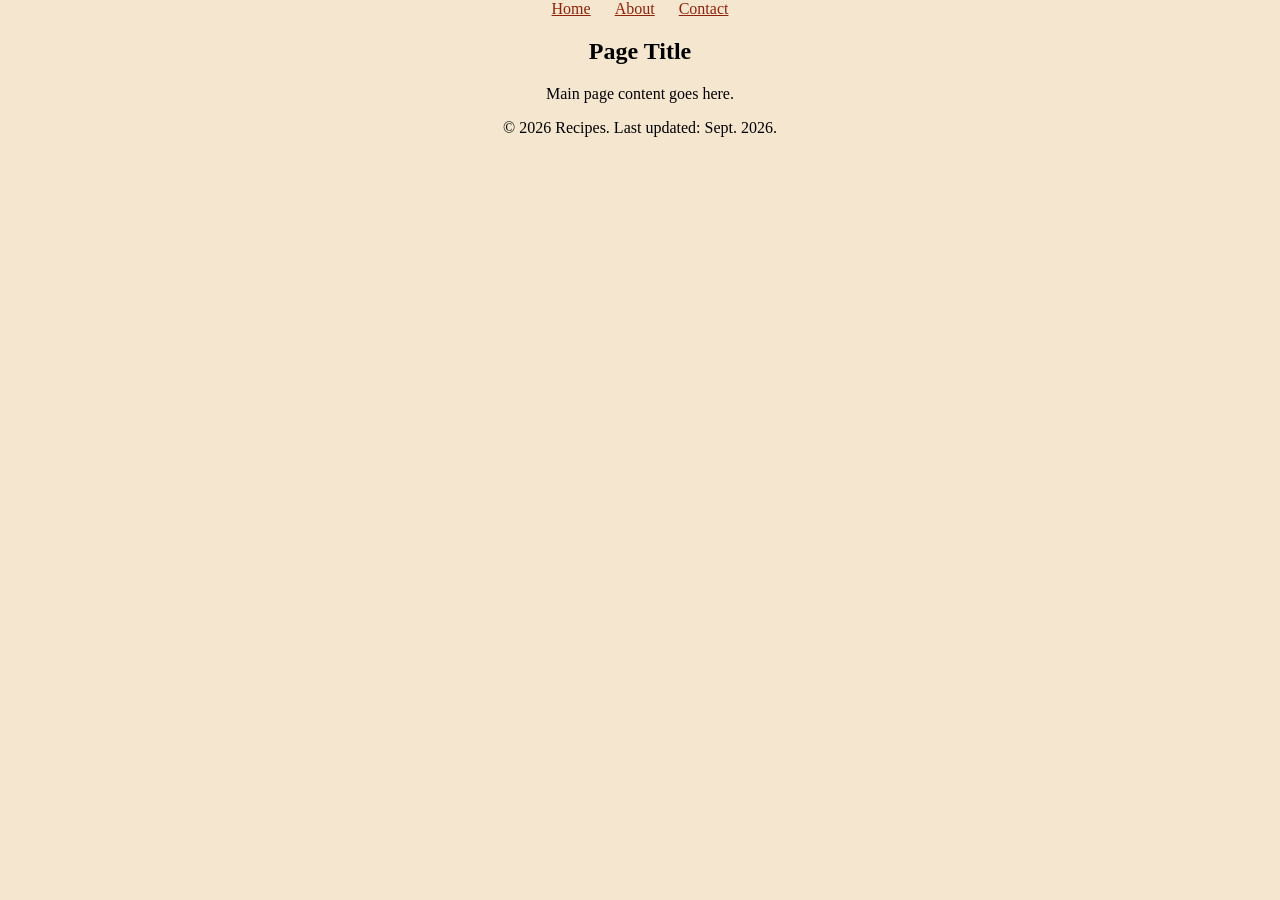
==== about.html @ 6c77e91b "css" ====
<!doctype html>
<html class="no-js" lang="en">

<head>
  <meta charset="utf-8">
  <title>Responsive Layouts</title>
  <meta name="description" content="This site will serve as the hub for many sub responsive layouts">
  <meta name="viewport" content="width=device-width, initial-scale=1">

  <meta property="og:title" content="">
  <meta property="og:type" content="">
  <meta property="og:url" content="">
  <meta property="og:image" content="">

  <link rel="manifest" href="site.webmanifest">
  <link rel="icon" href="icon.png">
  <!-- Place favicon.ico in the root directory -->

  <link rel="stylesheet" href="css/normalize.css">
  <link rel="stylesheet" href="css/main.css">

  <meta name="theme-color" content="#fafafa">
</head>

<header>
  <nav>
    <a href="index.html">Home</a>
    <a href="about.html">About</a>
    <a href="contact.html">Contact</a>
  </nav>
</header>
<main>
  <section>
    <h1>Page Title</h1>
    <p>Main page content goes here.</p>
  </section>
</main>
<footer>
  <p>&copy; 2026 Recipes. Last updated: Sept. 2026.</p>
</footer>
---- css/main.css ----
/* Place CSS styles here */
body {
  background-color: #f5e7cf;
  text-align: center;
  margin:auto
}

h1 h2 h3 {
  color: #701500;
  font-family: Georgia, 'Times New Roman', Times, serif;
  Size: 30px;
}

nav a {
  color: #8e220a;
  margin: 0 10px;
}
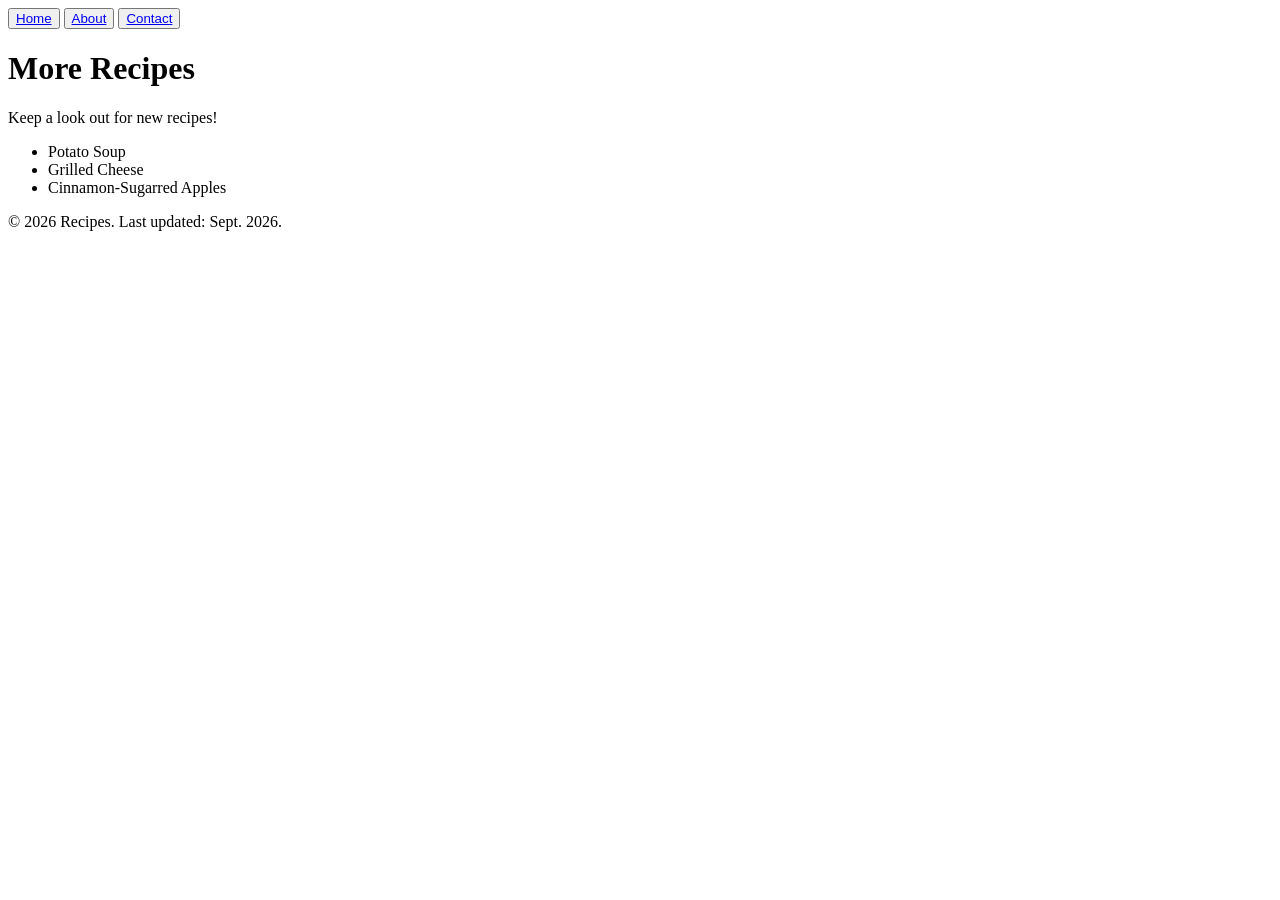
==== commit 52015e84: "css commit" ====
--- a/about.html
+++ b/about.html
@@ -1,40 +1,31 @@
-<!doctype html>
-<html class="no-js" lang="en">
+<!DOCTYPE html>
+<html lang="en">
+  <head>
+    <meta charset="UTF-8">
+    <meta name="viewport" content="width=device-width, initial-scale=1.0">
+    <title>More Recipes</title>
+  </head>
 
-<head>
-  <meta charset="utf-8">
-  <title>Responsive Layouts</title>
-  <meta name="description" content="This site will serve as the hub for many sub responsive layouts">
-  <meta name="viewport" content="width=device-width, initial-scale=1">
-
-  <meta property="og:title" content="">
-  <meta property="og:type" content="">
-  <meta property="og:url" content="">
-  <meta property="og:image" content="">
-
-  <link rel="manifest" href="site.webmanifest">
-  <link rel="icon" href="icon.png">
-  <!-- Place favicon.ico in the root directory -->
-
-  <link rel="stylesheet" href="css/normalize.css">
-  <link rel="stylesheet" href="css/main.css">
-
-  <meta name="theme-color" content="#fafafa">
-</head>
-
-<header>
+  <header>
   <nav>
-    <a href="index.html">Home</a>
-    <a href="about.html">About</a>
-    <a href="contact.html">Contact</a>
+    <button><a href="index.html">Home</a></button>
+    <button><a href="about.html">About</a></button>
+    <button><a href="contact.html">Contact</a></button>
   </nav>
 </header>
-<main>
-  <section>
-    <h1>Page Title</h1>
-    <p>Main page content goes here.</p>
-  </section>
-</main>
-<footer>
-  <p>&copy; 2026 Recipes. Last updated: Sept. 2026.</p>
-</footer>+
+  <body>
+    <h1>More Recipes</h1>
+    <p>Keep a look out for new recipes!</p>
+    <ul>
+      <li>Potato Soup</li>
+      <li>Grilled Cheese</li>
+      <li>Cinnamon-Sugarred Apples</li>
+    </ul>
+  </body>
+
+    <footer>
+    <p>&copy; 2026 Recipes. Last updated: Sept. 2026.</p>
+    </footer>
+    
+</html>
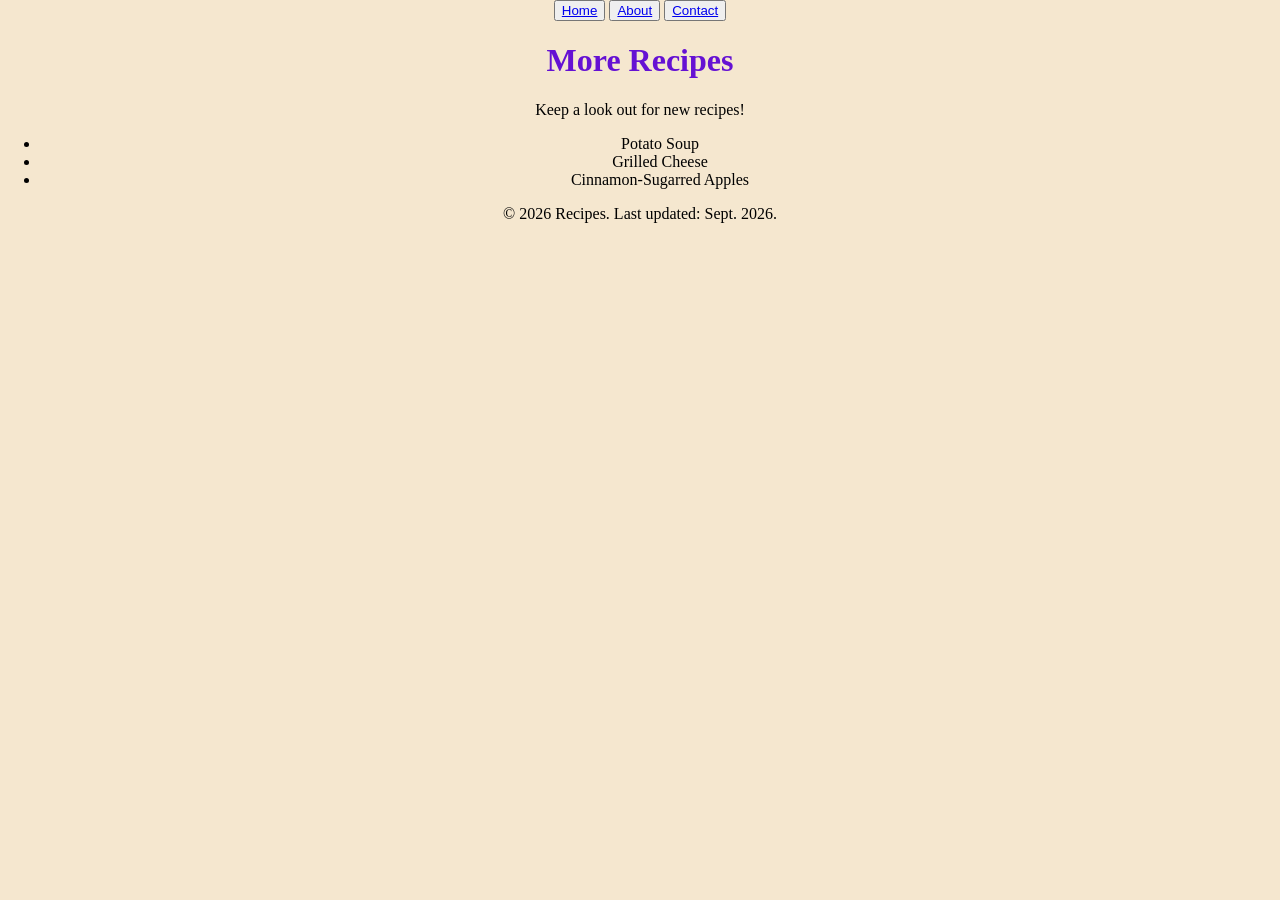
==== commit ce574426: "commit fix" ====
--- a/about.html
+++ b/about.html
@@ -1,10 +1,26 @@
-<!DOCTYPE html>
-<html lang="en">
-  <head>
-    <meta charset="UTF-8">
-    <meta name="viewport" content="width=device-width, initial-scale=1.0">
-    <title>More Recipes</title>
-  </head>
+<!doctype html>
+<html class="no-js" lang="en">
+
+<head>
+  <meta charset="utf-8">
+  <title>Responsive Layouts</title>
+  <meta name="description" content="This site will serve as the hub for many sub responsive layouts">
+  <meta name="viewport" content="width=device-width, initial-scale=1">
+
+  <meta property="og:title" content="">
+  <meta property="og:type" content="">
+  <meta property="og:url" content="">
+  <meta property="og:image" content="">
+
+  <link rel="manifest" href="site.webmanifest">
+  <link rel="icon" href="icon.png">
+  <!-- Place favicon.ico in the root directory -->
+
+  <link rel="stylesheet" href="css/normalize.css">
+  <link rel="stylesheet" href="css/main.css">
+
+  <meta name="theme-color" content="#fafafa">
+</head>
 
   <header>
   <nav>
--- a/css/main.css
+++ b/css/main.css
@@ -0,0 +1,26 @@
+/* Place CSS styles here */
+body {
+  background-color: #f5e7cf;
+  text-align: center;
+  margin:auto
+}
+
+h1 {
+  color: #6511d3;
+  font-family: Georgia, 'Times New Roman', Times, serif;
+  Size: 30px;
+}
+
+.nav a {
+  background-color: #76170a; 
+  margin: 0 10px;
+  padding: 10px 20px;
+  border-radius: 15px;
+  color: #fcf6f5;
+}
+
+.nav a:hover {
+  background-color: #f5e7cf;
+  color: #e02209;
+  text-decoration: none;
+}
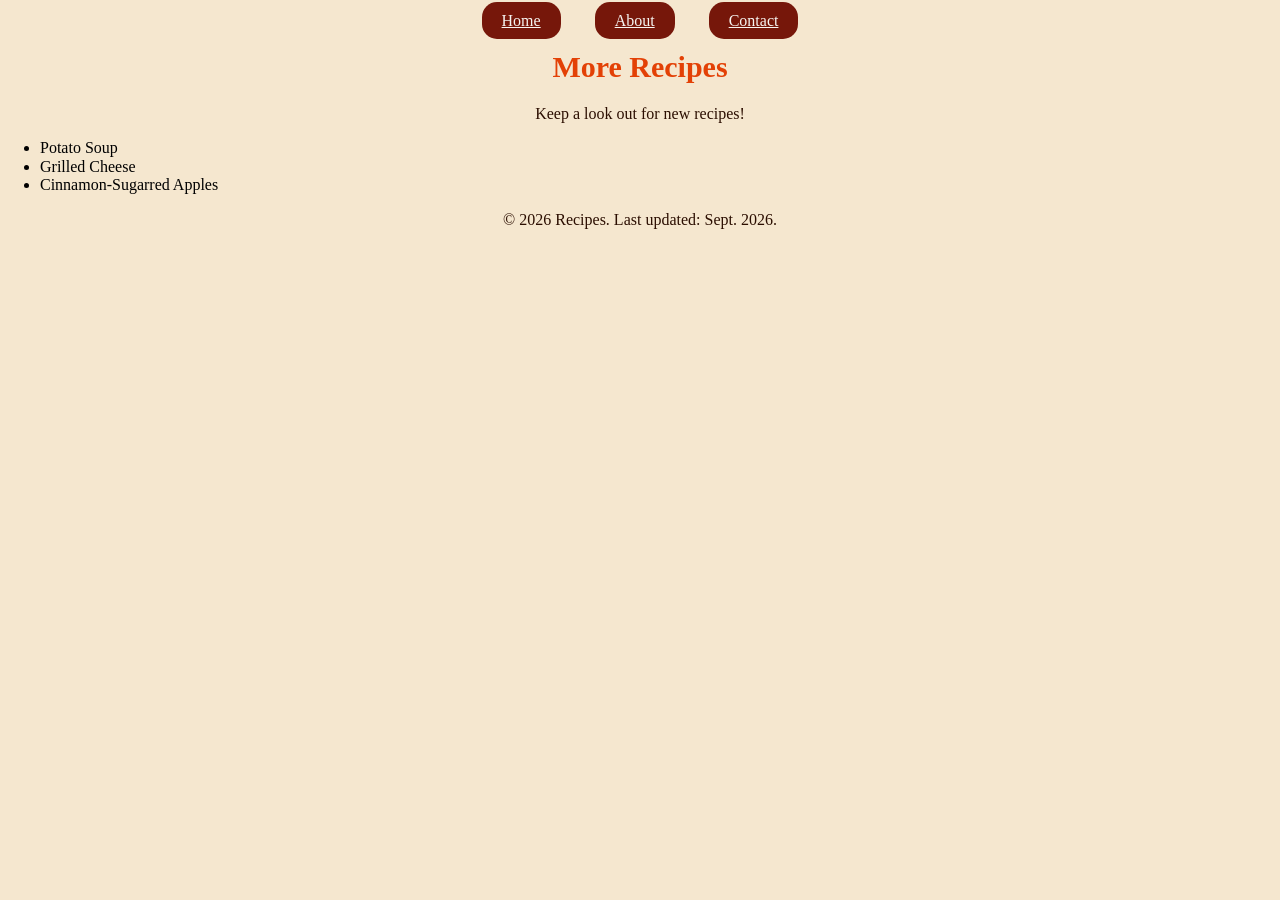
==== commit 798b2018: "CSS-Commit-9/12" ====
--- a/about.html
+++ b/about.html
@@ -3,7 +3,7 @@
 
 <head>
   <meta charset="utf-8">
-  <title>Responsive Layouts</title>
+  <title>More Recipes</title>
   <meta name="description" content="This site will serve as the hub for many sub responsive layouts">
   <meta name="viewport" content="width=device-width, initial-scale=1">
 
@@ -22,12 +22,12 @@
   <meta name="theme-color" content="#fafafa">
 </head>
 
-  <header>
-  <nav>
-    <button><a href="index.html">Home</a></button>
-    <button><a href="about.html">About</a></button>
-    <button><a href="contact.html">Contact</a></button>
-  </nav>
+<header>
+    <nav class="nav" style="text-align: center; margin: 12px;">
+        <a href="index.html">Home</a>
+        <a href="about.html">About</a>
+        <a href="contact.html">Contact</a>
+    </nav>
 </header>
 
   <body>
--- a/css/main.css
+++ b/css/main.css
@@ -1,26 +1,70 @@
 /* Place CSS styles here */
 body {
   background-color: #f5e7cf;
-  text-align: center;
-  margin:auto
 }
 
-h1 {
-  color: #6511d3;
+h1, h3, h4, h5, h6 {
+  color: #e34106;
   font-family: Georgia, 'Times New Roman', Times, serif;
-  Size: 30px;
+  font-size: 30px;
+  text-align: center;
 }
 
 .nav a {
   background-color: #76170a; 
-  margin: 0 10px;
+  margin: 15px; top: 10px;
   padding: 10px 20px;
   border-radius: 15px;
-  color: #fcf6f5;
+  color: #f7f5f2;
+  text-align: center;
 }
 
 .nav a:hover {
-  background-color: #f5e7cf;
+  background-color: #fffffe;
   color: #e02209;
   text-decoration: none;
+}
+
+.img {
+  border-radius: 10px;
+  border: 4px solid #6d2506;
+  box-shadow: 2px 2px 5px #000000e7;
+  position: relative;
+  margin-left: 300px;
+  margin-top: 20px;
+  width: 500px;
+  height: 500px;
+  align-items: left;
+}
+
+.Ingredients {
+  background-color: #ffce85;
+  border-radius: 10px;
+  border: 4px solid #6d2506;
+  box-shadow: 2px 2px 5px #000000e7;
+  position: relative;
+  margin-top: 20px;
+  font-size: 16px;
+  display: inline-block;
+  vertical-align: top;
+  margin-left: 15px;
+  margin-right: 100px;
+  width: 375px;
+  height: 500px;
+  Font-style: bold; 
+}
+
+h2 {
+  color: #e34106;
+  font-family: Georgia, 'Times New Roman', Times, serif;
+  font-size: 25px;
+  text-align: center;
+  text-wrap: wrap;
+}
+
+P {
+  color: #2b0e01;
+  font-family: Georgia, 'Times New Roman', Times, serif;
+  font-size: 16px;
+  text-align: center;
 }
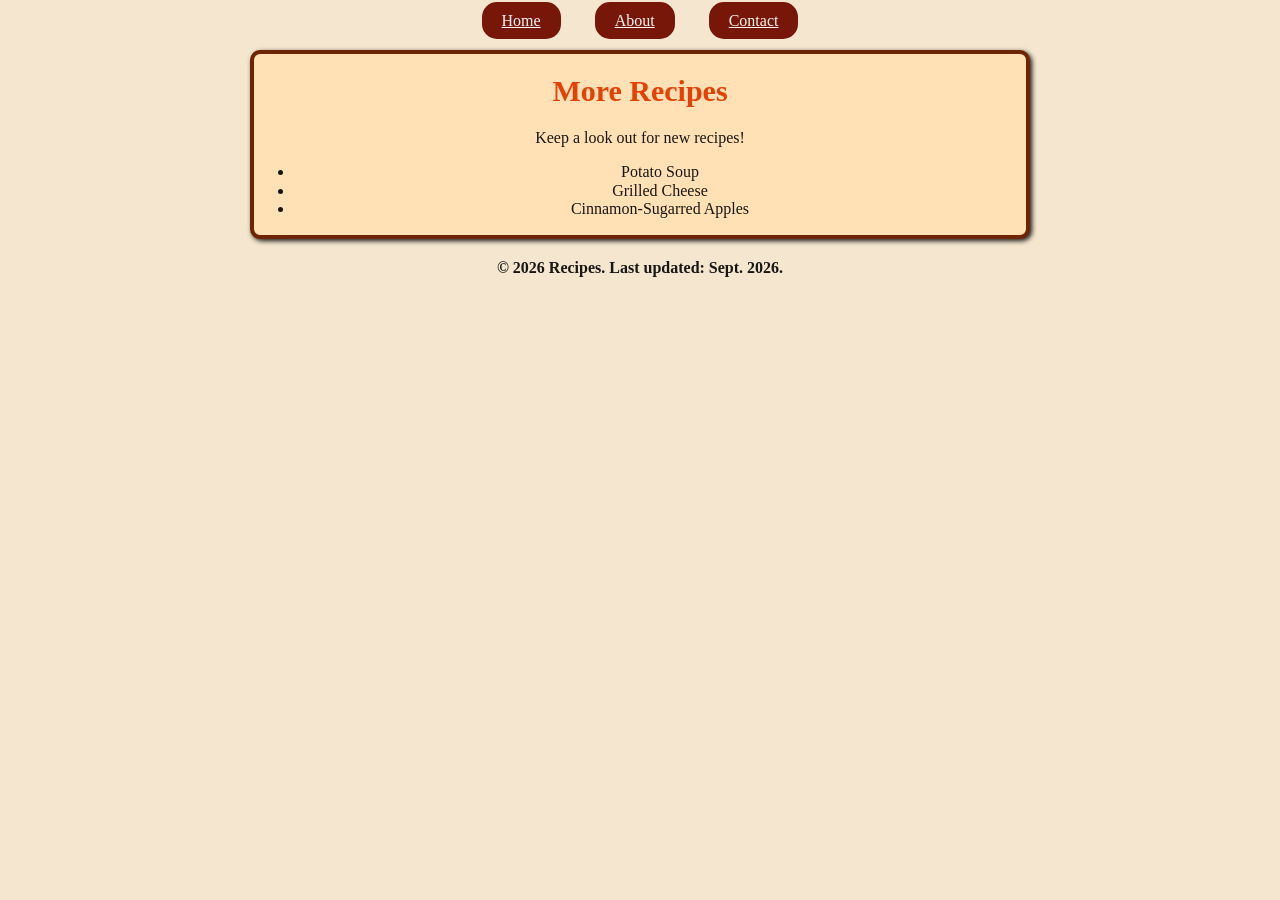
==== commit ddae06c8: "CSS-Commit" ====
--- a/about.html
+++ b/about.html
@@ -31,17 +31,19 @@
 </header>
 
   <body>
+   <div class="Instructions">
     <h1>More Recipes</h1>
     <p>Keep a look out for new recipes!</p>
-    <ul>
+     <ul class="p">
       <li>Potato Soup</li>
       <li>Grilled Cheese</li>
       <li>Cinnamon-Sugarred Apples</li>
-    </ul>
+     </ul>
+    </div>
   </body>
 
-    <footer>
-    <p>&copy; 2026 Recipes. Last updated: Sept. 2026.</p>
-    </footer>
-    
+<footer>
+  <p class="copyright">&copy; 2026 Recipes. Last updated: Sept. 2026.</p>
+</footer>
+
 </html>
--- a/css/main.css
+++ b/css/main.css
@@ -3,11 +3,19 @@
   background-color: #f5e7cf;
 }
 
-h1, h3, h4, h5, h6 {
+h1 {
+  font-size: 50px;
+}
+
+h1,h2, h3, h4 {
   color: #e34106;
   font-family: Georgia, 'Times New Roman', Times, serif;
   font-size: 30px;
   text-align: center;
+}
+
+h2 {
+  text-wrap: wrap;
 }
 
 .nav a {
@@ -21,8 +29,21 @@
 
 .nav a:hover {
   background-color: #fffffe;
-  color: #e02209;
-  text-decoration: none;
+  color: #76170a;
+}
+
+.description {
+  background-color: #ffe1b5;
+  border-radius: 10px;
+  border: 4px solid #6d2506;
+  box-shadow: 2px 2px 5px #000000e7;
+  position: relative;
+  Margin: 20px 250px 20px;
+  color: #000000e7;
+  font-family: Georgia, 'Times New Roman', Times, serif;
+  font-size: 16px;
+  text-align: center;
+  padding: 15px 80px;
 }
 
 .img {
@@ -46,25 +67,70 @@
   margin-top: 20px;
   font-size: 16px;
   display: inline-block;
-  vertical-align: top;
   margin-left: 15px;
   margin-right: 100px;
+  vertical-align: top;
   width: 375px;
   height: 500px;
-  Font-style: bold; 
 }
 
-h2 {
-  color: #e34106;
-  font-family: Georgia, 'Times New Roman', Times, serif;
-  font-size: 25px;
-  text-align: center;
-  text-wrap: wrap;
+.bld {
+  font-weight: bold;
 }
 
-P {
-  color: #2b0e01;
+ul {
+  font-size: 17px;
+}
+
+.Instructions {
+  background-color: #ffe1b5;
+  border-radius: 10px;
+  border: 4px solid #6d2506;
+  box-shadow: 2px 2px 5px #000000e7;
+  font-size: 16px;
+  position: relative;
+  Margin: 20px 250px 20px 250px;
+}
+
+.Idescription {
+  text-align:left
+}
+
+
+.tips {
+  background-color: #ffce85;
+  border-radius: 10px;
+  border: 4px solid #6d2506;
+  box-shadow: 2px 2px 5px #000000e7;
+  position: relative;
+  margin: 20px 250px 20px 250px;
+  font-size: 17px;
+  text-align: center;
+}
+
+.tdesc {
+  text-align: center;
+  padding-bottom: 20px;
+}
+
+.p {
+  color: #000000e7;
   font-family: Georgia, 'Times New Roman', Times, serif;
   font-size: 16px;
   text-align: center;
-}+}
+
+p {
+  color: #000000e7;
+  font-family: Georgia, 'Times New Roman', Times, serif;
+  font-size: 16px;
+  text-align: center;
+}
+
+.link-color {
+  color:#76170a
+}
+
+.copyright {
+  font-weight:bold;
+}
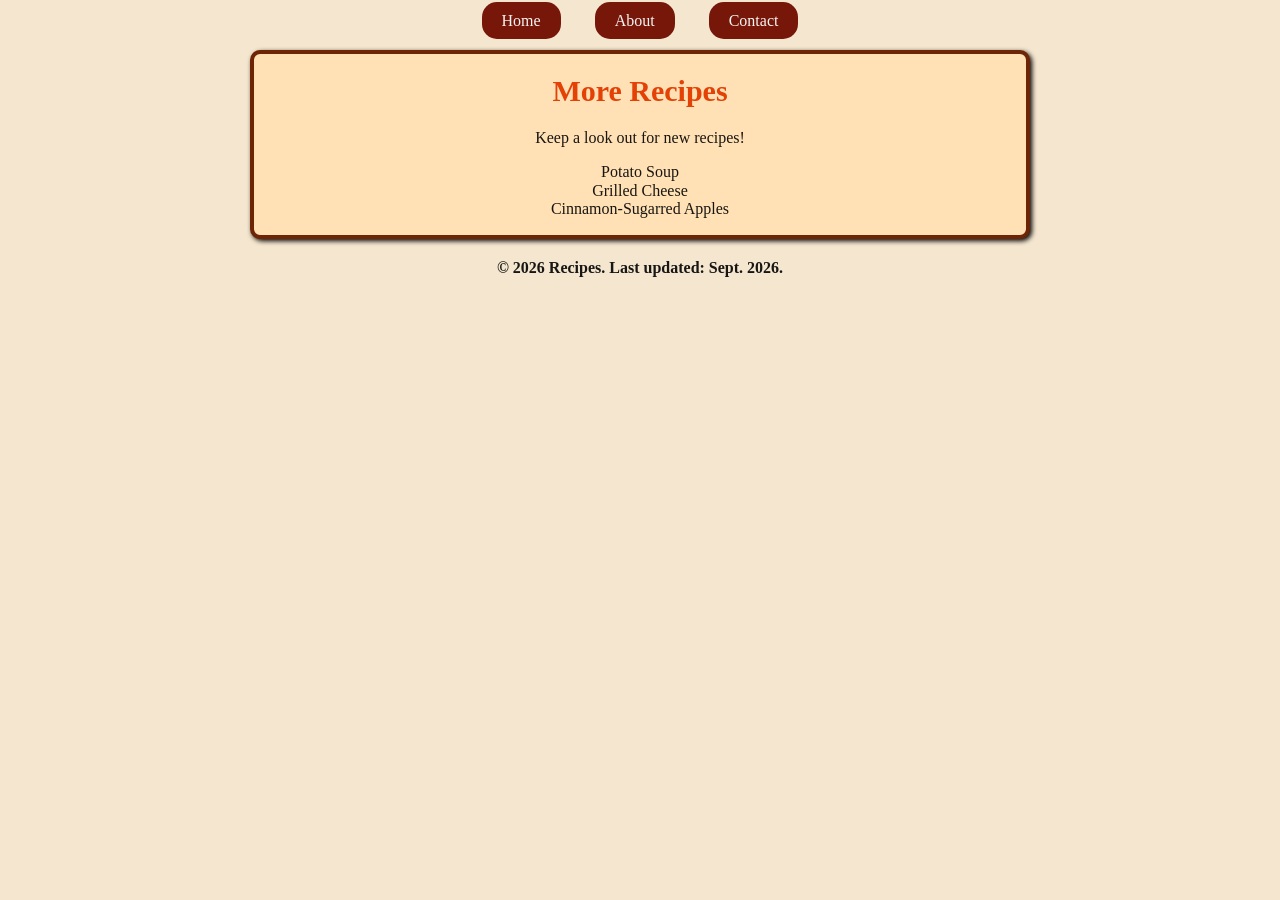
==== commit 30f46ab7: "Fix-1 Fixing items from critique for functioning website" ====
--- a/about.html
+++ b/about.html
@@ -23,7 +23,7 @@
 </head>
 
 <header>
-    <nav class="nav" style="text-align: center; margin: 12px;">
+    <nav class="nav button-alignment">
         <a href="index.html">Home</a>
         <a href="about.html">About</a>
         <a href="contact.html">Contact</a>
@@ -34,7 +34,7 @@
    <div class="Instructions">
     <h1>More Recipes</h1>
     <p>Keep a look out for new recipes!</p>
-     <ul class="p">
+      <ul class="p">
       <li>Potato Soup</li>
       <li>Grilled Cheese</li>
       <li>Cinnamon-Sugarred Apples</li>
@@ -43,7 +43,7 @@
   </body>
 
 <footer>
-  <p class="copyright">&copy; 2026 Recipes. Last updated: Sept. 2026.</p>
+  <p class="bld">&copy; 2026 Recipes. Last updated: Sept. 2026.</p>
 </footer>
 
 </html>
--- a/css/main.css
+++ b/css/main.css
@@ -7,7 +7,7 @@
   font-size: 50px;
 }
 
-h1,h2, h3, h4 {
+h1, h2, h3, h4 {
   color: #e34106;
   font-family: Georgia, 'Times New Roman', Times, serif;
   font-size: 30px;
@@ -25,6 +25,12 @@
   border-radius: 15px;
   color: #f7f5f2;
   text-align: center;
+  text-decoration:none
+}
+
+.button-alignment {
+  text-align: center;
+  margin: 12px;
 }
 
 .nav a:hover {
@@ -36,7 +42,7 @@
   background-color: #ffe1b5;
   border-radius: 10px;
   border: 4px solid #6d2506;
-  box-shadow: 2px 2px 5px #000000e7;
+  box-shadow: 2px 2px 5px #000000;
   position: relative;
   Margin: 20px 250px 20px;
   color: #000000e7;
@@ -49,12 +55,11 @@
 .img {
   border-radius: 10px;
   border: 4px solid #6d2506;
-  box-shadow: 2px 2px 5px #000000e7;
+  box-shadow: 2px 2px 5px #000000;
   position: relative;
   margin-left: 300px;
   margin-top: 20px;
   width: 500px;
-  height: 500px;
   align-items: left;
 }
 
@@ -62,7 +67,7 @@
   background-color: #ffce85;
   border-radius: 10px;
   border: 4px solid #6d2506;
-  box-shadow: 2px 2px 5px #000000e7;
+  box-shadow: 2px 2px 5px #000000;
   position: relative;
   margin-top: 20px;
   font-size: 16px;
@@ -75,18 +80,20 @@
 }
 
 .bld {
-  font-weight: bold;
+  font-weight: 700;
 }
 
 ul {
-  font-size: 17px;
+  font-size: 16px;
+  list-style: none;
+  padding-left: 0;
 }
 
 .Instructions {
   background-color: #ffe1b5;
   border-radius: 10px;
   border: 4px solid #6d2506;
-  box-shadow: 2px 2px 5px #000000e7;
+  box-shadow: 2px 2px 5px #000000;
   font-size: 16px;
   position: relative;
   Margin: 20px 250px 20px 250px;
@@ -108,29 +115,20 @@
   text-align: center;
 }
 
-.tdesc {
+.ctr {
   text-align: center;
-  padding-bottom: 20px;
 }
 
-.p {
+.p, P {
   color: #000000e7;
   font-family: Georgia, 'Times New Roman', Times, serif;
   font-size: 16px;
   text-align: center;
 }
 
-p {
-  color: #000000e7;
-  font-family: Georgia, 'Times New Roman', Times, serif;
-  font-size: 16px;
-  text-align: center;
+
+
+a {
+  color:#76170a;
 }
 
-.link-color {
-  color:#76170a
-}
-
-.copyright {
-  font-weight:bold;
-}
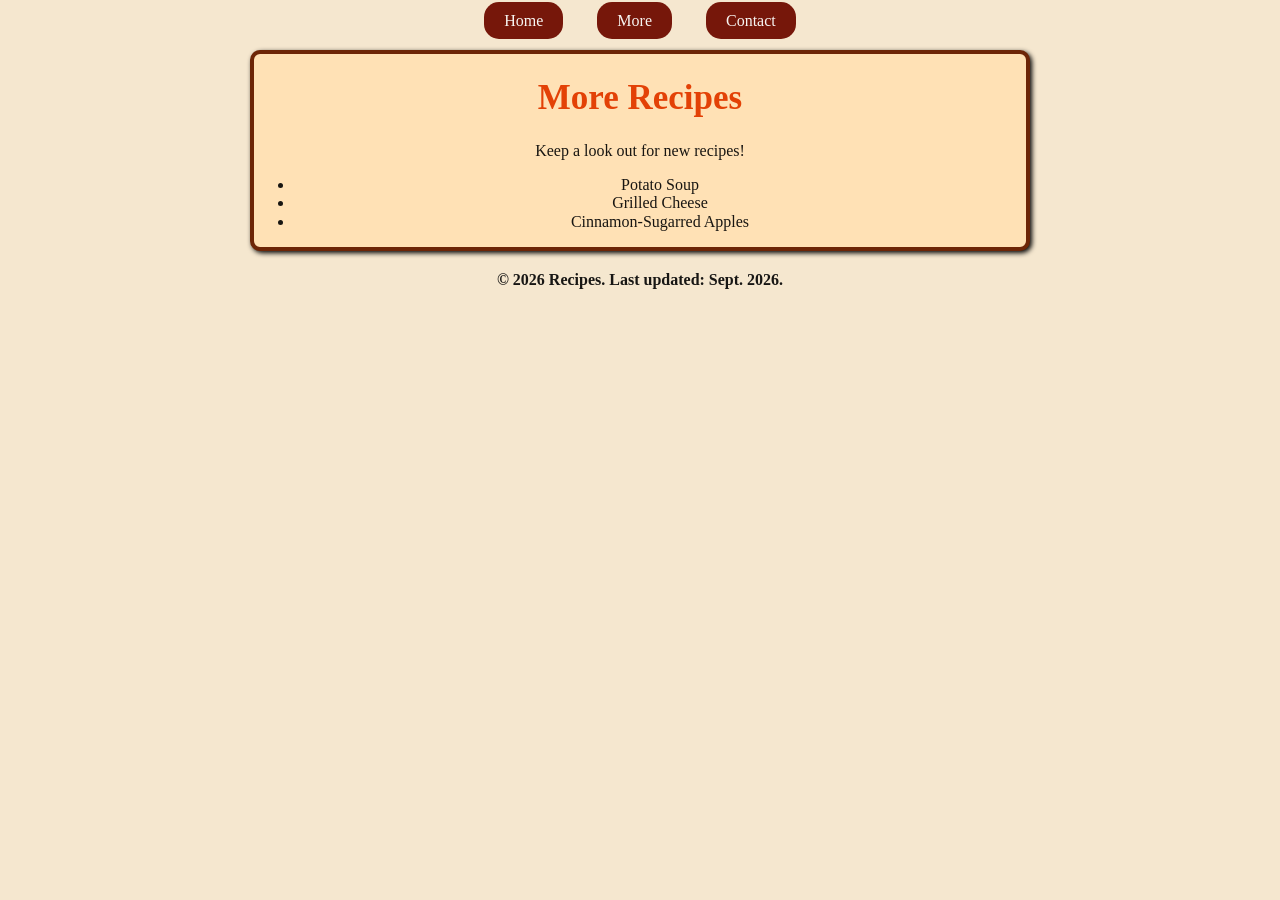
==== commit 2680e312: "CFix" ====
--- a/about.html
+++ b/about.html
@@ -4,7 +4,7 @@
 <head>
   <meta charset="utf-8">
   <title>More Recipes</title>
-  <meta name="description" content="This site will serve as the hub for many sub responsive layouts">
+  <meta name="description" content="jessica's digital recipe book">
   <meta name="viewport" content="width=device-width, initial-scale=1">
 
   <meta property="og:title" content="">
@@ -13,7 +13,7 @@
   <meta property="og:image" content="">
 
   <link rel="manifest" href="site.webmanifest">
-  <link rel="icon" href="icon.png">
+  <link rel="icon" href="img/logo.png">
   <!-- Place favicon.ico in the root directory -->
 
   <link rel="stylesheet" href="css/normalize.css">
@@ -25,7 +25,7 @@
 <header>
     <nav class="nav button-alignment">
         <a href="index.html">Home</a>
-        <a href="about.html">About</a>
+        <a href="about.html">More</a>
         <a href="contact.html">Contact</a>
     </nav>
 </header>
--- a/css/main.css
+++ b/css/main.css
@@ -4,10 +4,13 @@
 }
 
 h1 {
-  font-size: 50px;
+  color: #e34106;
+  font-family: Georgia, 'Times New Roman', Times, serif;
+  text-align: center;
+  font-size: 35px;
 }
 
-h1, h2, h3, h4 {
+h2, h3, h4 {
   color: #e34106;
   font-family: Georgia, 'Times New Roman', Times, serif;
   font-size: 30px;
@@ -49,18 +52,25 @@
   font-family: Georgia, 'Times New Roman', Times, serif;
   font-size: 16px;
   text-align: center;
-  padding: 15px 80px;
+  padding: 10px 80px;
+}
+
+.imin {
+  display: flex;
+  flex-direction:row;
+  flex-wrap:wrap;
+  justify-content:center;
+  align-items:flex-start;
 }
 
 .img {
   border-radius: 10px;
   border: 4px solid #6d2506;
   box-shadow: 2px 2px 5px #000000;
+  width: 500px;
   position: relative;
-  margin-left: 300px;
   margin-top: 20px;
-  width: 500px;
-  align-items: left;
+  
 }
 
 .Ingredients {
@@ -68,12 +78,11 @@
   border-radius: 10px;
   border: 4px solid #6d2506;
   box-shadow: 2px 2px 5px #000000;
+  font-size: 16px;
   position: relative;
+  display: inline-block;
   margin-top: 20px;
-  font-size: 16px;
-  display: inline-block;
   margin-left: 15px;
-  margin-right: 100px;
   vertical-align: top;
   width: 375px;
   height: 500px;
@@ -84,6 +93,10 @@
 }
 
 ul {
+  font-size: 16px;
+}
+
+.ulnp {
   font-size: 16px;
   list-style: none;
   padding-left: 0;
